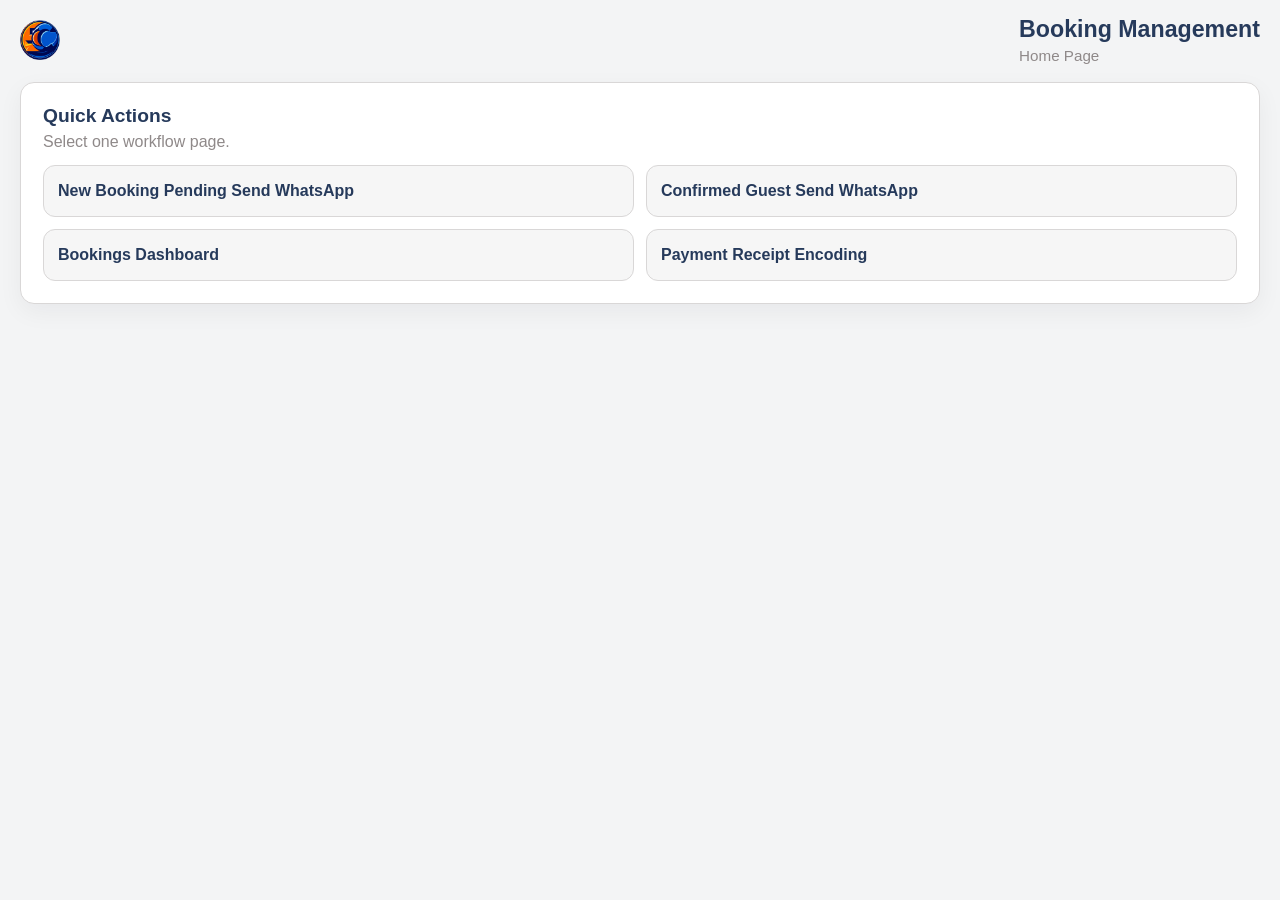
==== index.html @ 5a9a7ebe "Initial public release" ====
<!DOCTYPE html>
<html lang="en">
<head>
  <meta charset="UTF-8" />
  <meta name="viewport" content="width=device-width, initial-scale=1.0" />
  <title>Booking Management Dashboard</title>
  <link rel="icon" type="image/png" href="favicon.png" />
  <link rel="stylesheet" href="style.css" />
</head>
<body>
  <div class="app-shell">
    <header class="topbar">
      <img class="logo-image" src="favicon.png" alt="favicon logo" />
      <div>
        <h1>Booking Management</h1>
        <p id="pageSubtitle" class="subtitle">Home Page</p>
      </div>
    </header>

    <section class="menu-card" aria-label="Main Menu">
      <h2>Quick Actions</h2>
      <p>Select one workflow page.</p>
      <div class="menu-grid">
        <a class="menu-btn" href="new-bookings.html">New Booking Pending Send WhatsApp</a>
        <a class="menu-btn" href="confirmed-whatsapp.html">Confirmed Guest Send WhatsApp</a>
        <a class="menu-btn" href="bookings-dashboard.html">Bookings Dashboard</a>
        <a class="menu-btn" href="payment-receipt-encoding.html">Payment Receipt Encoding</a>
      </div>
    </section>
  </div>
</body>
</html>
---- style.css ----
:root {
  --bg: #f3f4f5;
  --card: #ffffff;
  --text: #263a5b;
  --muted: #8f8989;
  --line: #d9d7d7;
  --primary: #263a5b;
  --primary-hover: #1f304b;
  --accent: #e16d24;
  --accent-hover: #cb5f1b;
  --success: #0f9f57;
  --danger: #dc2626;
}

* {
  box-sizing: border-box;
}

body {
  margin: 0;
  font-family: "Segoe UI", Roboto, Arial, sans-serif;
  background: var(--bg);
  color: var(--text);
}

.app-shell {
  max-width: 1800px;
  width: 100%;
  margin: 0 auto;
  padding: 16px 20px;
}

.topbar {
  display: flex;
  justify-content: space-between;
  align-items: center;
  gap: 16px;
  margin-bottom: 18px;
}

.topbar h1 {
  margin: 0;
  font-size: 1.45rem;
}

.logo-image {
  width: 40px;
  height: 40px;
  object-fit: contain;
  border-radius: 8px;
}

.subtitle {
  margin: 4px 0 0;
  color: var(--muted);
  font-size: 0.95rem;
}

.pending-card {
  background: var(--card);
  border: 1px solid var(--line);
  border-radius: 12px;
  padding: 12px 16px;
  min-width: 150px;
  text-align: right;
}

.pending-label {
  display: block;
  color: var(--muted);
  font-size: 0.8rem;
}

.pending-value {
  font-size: 1.7rem;
  font-weight: 700;
  line-height: 1.1;
}

.dashboard-card {
  background: var(--card);
  border: 1px solid var(--line);
  border-radius: 14px;
  overflow: hidden;
  box-shadow: 0 8px 24px rgba(16, 24, 40, 0.05);
}

.menu-card {
  background: var(--card);
  border: 1px solid var(--line);
  border-radius: 14px;
  padding: 22px;
  box-shadow: 0 8px 24px rgba(16, 24, 40, 0.05);
}

.menu-card h2 {
  margin: 0 0 6px;
  font-size: 1.2rem;
}

.menu-card p {
  margin: 0 0 14px;
  color: var(--muted);
}

.menu-grid {
  display: grid;
  grid-template-columns: repeat(2, minmax(200px, 1fr));
  gap: 12px;
}

.menu-btn {
  border: 1px solid var(--line);
  background: #f6f6f6;
  color: var(--text);
  border-radius: 12px;
  padding: 16px 14px;
  font-weight: 700;
  text-align: left;
  cursor: pointer;
  text-decoration: none;
  display: block;
}

.menu-btn:hover {
  border-color: rgba(38, 58, 91, 0.45);
  background: rgba(38, 58, 91, 0.08);
}

.controls {
  display: grid;
  grid-template-columns: minmax(220px, 1fr) minmax(190px, 240px) auto;
  gap: 12px;
  align-items: end;
  padding: 16px;
  border-bottom: 1px solid var(--line);
}

.control-field {
  display: flex;
  flex-direction: column;
  gap: 6px;
}

.control-field span {
  font-size: 0.85rem;
  color: var(--muted);
}

input,
select,
button {
  font: inherit;
}

input,
select {
  width: 100%;
  border: 1px solid var(--line);
  border-radius: 10px;
  padding: 10px 12px;
  outline: none;
}

input:focus,
select:focus {
  border-color: var(--primary);
  box-shadow: 0 0 0 3px rgba(38, 58, 91, 0.15);
}

.btn {
  border: none;
  border-radius: 10px;
  padding: 10px 14px;
  font-weight: 600;
  cursor: pointer;
  transition: background-color 0.15s ease, transform 0.05s ease;
}

.btn:active {
  transform: translateY(1px);
}

.btn-primary {
  background: var(--primary);
  color: #fff;
}

.btn-primary:hover {
  background: var(--primary-hover);
}

.btn-secondary {
  background: rgba(225, 109, 36, 0.14);
  color: #7a3e15;
}

.btn-secondary:hover {
  background: rgba(225, 109, 36, 0.22);
}

.send-btn {
  background: var(--success);
  color: #fff;
  padding: 8px 12px;
  border-radius: 8px;
  border: none;
  cursor: pointer;
  font-weight: 600;
}

.send-btn:hover {
  filter: brightness(0.95);
}

.send-btn:disabled {
  opacity: 0.55;
  cursor: wait;
}

.receipt-editor {
  display: grid;
  gap: 6px;
  min-width: 220px;
}

.receipt-editor .receipt-type,
.receipt-editor .receipt-invoice,
.receipt-editor .receipt-file {
  width: 100%;
  border: 1px solid var(--line);
  border-radius: 8px;
  padding: 7px 9px;
  background: #fff;
}

.receipt-editor .receipt-save {
  padding: 8px 10px;
}

.invoice-cell {
  display: inline-block;
  padding: 6px 8px;
  border-radius: 8px;
}

.invoice-filled {
  background: #dcfce7;
  color: #166534;
  font-weight: 700;
}

.invoice-row-complete td {
  background: #dcfce7;
}

.invoice-row-complete td:first-child {
  background: #dcfce7;
}

.status-complete-row td {
  background: #dcfce7;
}

.status-pending-row td {
  background: #fee2e2;
}

.status-complete-row td:first-child {
  background: #dcfce7;
}

.status-pending-row td:first-child {
  background: #fee2e2;
}

.receipt-click-row {
  cursor: pointer;
}

.receipt-click-row:hover td {
  background: rgba(38, 58, 91, 0.08);
}

.table-wrap {
  position: relative;
  min-height: 240px;
}

.table-scroll {
  overflow-x: auto;
}

table {
  width: 100%;
  min-width: 1500px;
  border-collapse: collapse;
}

th,
td {
  text-align: left;
  padding: 12px 14px;
  border-bottom: 1px solid var(--line);
  white-space: normal;
  vertical-align: top;
}

thead th:first-child,
tbody td:first-child {
  position: sticky;
  left: 0;
  z-index: 2;
  background: #fff;
}

thead th:first-child {
  z-index: 3;
  background: #f7f7f8;
}

th {
  font-size: 0.82rem;
  color: var(--muted);
  font-weight: 600;
  letter-spacing: 0.2px;
  background: #f7f7f8;
}

.empty-state {
  text-align: center;
  color: var(--muted);
  padding: 30px 12px;
}

.loading-overlay {
  position: absolute;
  inset: 0;
  background: rgba(255, 255, 255, 0.65);
  display: grid;
  place-items: center;
  gap: 10px;
  z-index: 10;
  pointer-events: none;
}

.loading-overlay[hidden] {
  display: none !important;
}

.spinner {
  width: 34px;
  height: 34px;
  border: 3px solid #dddede;
  border-top-color: var(--primary);
  border-radius: 50%;
  animation: spin 0.8s linear infinite;
}

@keyframes spin {
  to {
    transform: rotate(360deg);
  }
}

.toast {
  position: fixed;
  bottom: 18px;
  right: 18px;
  background: var(--primary);
  color: #fff;
  padding: 10px 14px;
  border-radius: 10px;
  font-size: 0.9rem;
  box-shadow: 0 8px 20px rgba(17, 24, 39, 0.24);
  z-index: 120;
}

.modal {
  position: fixed;
  inset: 0;
  background: rgba(15, 23, 42, 0.45);
  display: grid;
  place-items: center;
  z-index: 150;
}

.modal[hidden] {
  display: none !important;
}

.modal-content {
  width: min(92vw, 560px);
  background: #fff;
  border-radius: 12px;
  padding: 18px;
  box-shadow: 0 16px 40px rgba(2, 8, 23, 0.25);
}

.modal-content h3 {
  margin: 0 0 6px;
}

.modal-subtext {
  margin: 0 0 12px;
  color: var(--muted);
}

.modal-grid {
  display: grid;
  grid-template-columns: 1fr 1fr;
  gap: 10px;
  margin-bottom: 12px;
}

.modal-label {
  display: block;
  font-size: 0.85rem;
  color: var(--muted);
  margin-bottom: 6px;
}

.modal-value {
  border: 1px solid var(--line);
  border-radius: 8px;
  padding: 9px 10px;
  min-height: 40px;
  background: #f7f7f8;
}

.modal-actions {
  display: flex;
  justify-content: flex-end;
  gap: 8px;
  margin-top: 14px;
}

.validation-note {
  margin: 6px 0 0;
  color: #b91c1c;
  font-size: 0.85rem;
  font-weight: 600;
}

.saving-indicator {
  margin-top: 10px;
  display: flex;
  align-items: center;
  gap: 8px;
  color: #1f2937;
  font-size: 0.9rem;
}

.saving-spinner {
  width: 16px;
  height: 16px;
  border: 2px solid #dddede;
  border-top-color: var(--accent);
  border-radius: 50%;
  animation: spin 0.8s linear infinite;
}

@media (max-width: 860px) {
  .controls {
    grid-template-columns: 1fr;
  }

  .menu-grid {
    grid-template-columns: 1fr;
  }

  .pending-card {
    text-align: left;
  }

  .topbar {
    flex-direction: column;
    align-items: flex-start;
  }
}

@media (max-width: 620px) {
  .app-shell {
    padding: 12px;
  }

  th,
  td {
    padding: 10px;
    font-size: 0.9rem;
  }
}
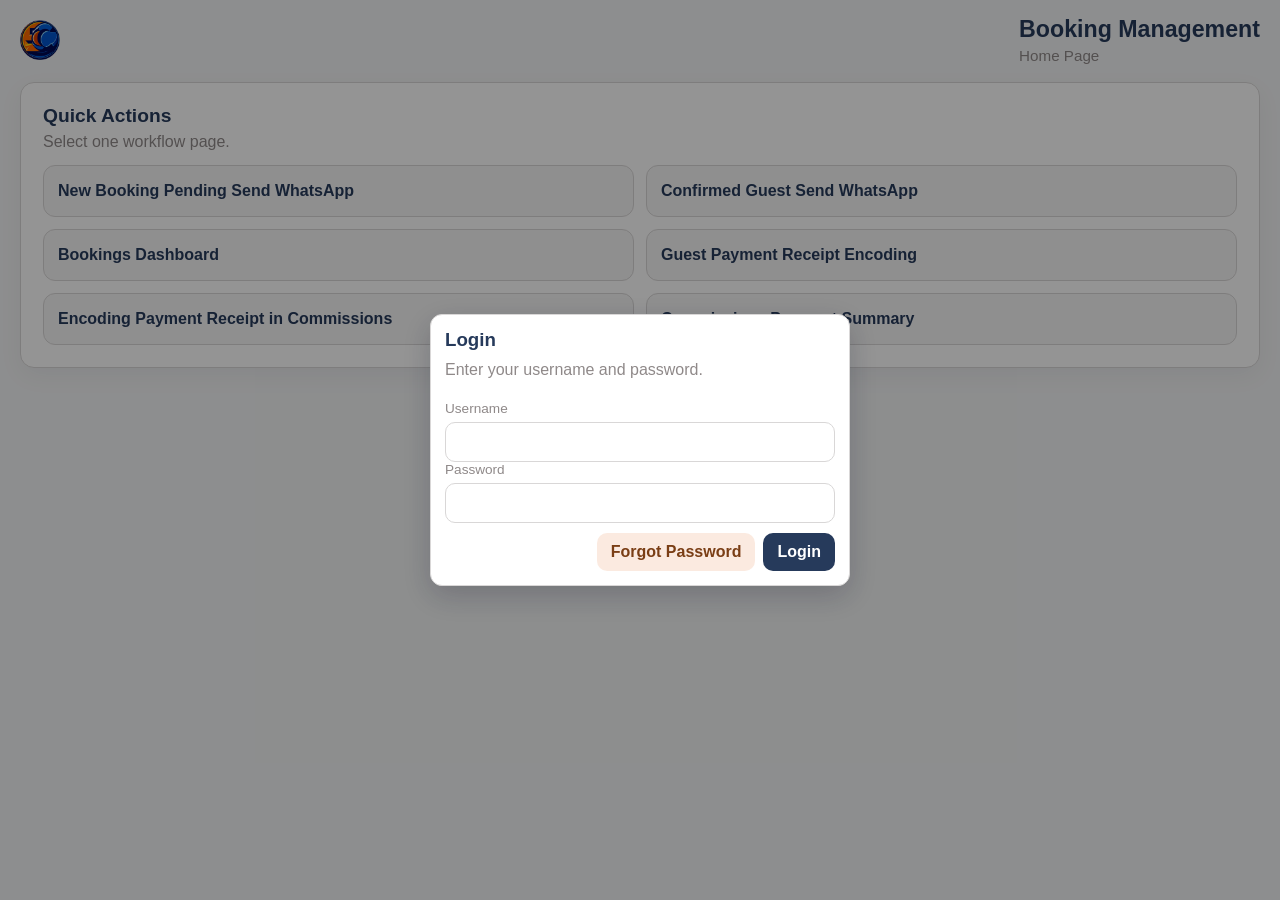
==== commit d2ea72a9: "Update commissions dashboard details and deployment URL" ====
--- a/index.html
+++ b/index.html
@@ -21,12 +21,15 @@
       <h2>Quick Actions</h2>
       <p>Select one workflow page.</p>
       <div class="menu-grid">
-        <a class="menu-btn" href="new-bookings.html">New Booking Pending Send WhatsApp</a>
-        <a class="menu-btn" href="confirmed-whatsapp.html">Confirmed Guest Send WhatsApp</a>
-        <a class="menu-btn" href="bookings-dashboard.html">Bookings Dashboard</a>
-        <a class="menu-btn" href="payment-receipt-encoding.html">Payment Receipt Encoding</a>
+        <a class="menu-btn" href="new-bookings.html">New Booking Pending Send WhatsApp <span id="homeNewPendingCount" class="menu-badge" hidden>0</span></a>
+        <a class="menu-btn" href="confirmed-whatsapp.html">Confirmed Guest Send WhatsApp <span id="homeConfirmedPendingCount" class="menu-badge" hidden>0</span></a>
+        <a class="menu-btn" href="bookings-dashboard.html">Bookings Dashboard <span id="homeDashboardPendingCount" class="menu-badge" hidden>0</span></a>
+        <a class="menu-btn" href="payment-receipt-encoding.html">Guest Payment Receipt Encoding <span id="homePaymentNoInvoiceCount" class="menu-badge" hidden>0</span></a>
+        <a class="menu-btn" href="commissions-payment-receipt-encoding.html">Encoding Payment Receipt in Commissions <span id="homeCommissionsUnpaidDateCount" class="menu-badge" hidden>0</span></a>
+        <a class="menu-btn" href="commissions-payment-summary.html">Commissions Payment Summary</a>
       </div>
     </section>
   </div>
+  <script src="script.js" defer></script>
 </body>
 </html>
--- a/style.css
+++ b/style.css
@@ -122,6 +122,67 @@
   display: block;
 }
 
+.menu-badge {
+  float: right;
+  min-width: 26px;
+  padding: 2px 8px;
+  border-radius: 999px;
+  background: var(--danger);
+  color: #fff;
+  font-size: 0.8rem;
+  text-align: center;
+}
+
+.commissions-unpaid-section {
+  margin-top: 14px;
+}
+
+.commissions-unpaid-header {
+  display: flex;
+  justify-content: space-between;
+  align-items: flex-start;
+  gap: 14px;
+  margin-bottom: 12px;
+}
+
+.commissions-unpaid-header h2 {
+  margin: 0 0 6px;
+  font-size: 1.1rem;
+}
+
+.commissions-unpaid-header p {
+  margin: 0;
+  color: var(--muted);
+}
+
+.commissions-unpaid-table {
+  min-width: 680px;
+}
+
+.commissions-unpaid-click-row {
+  cursor: pointer;
+}
+
+.commissions-unpaid-detail-row td {
+  background: var(--bg-soft);
+}
+
+.commissions-unpaid-detail-wrap {
+  padding: 8px 0;
+}
+
+.commissions-unpaid-detail-table {
+  width: 100%;
+  min-width: 820px;
+  border-collapse: collapse;
+}
+
+.commissions-unpaid-detail-table th,
+.commissions-unpaid-detail-table td {
+  padding: 9px 10px;
+  border-bottom: 1px solid var(--line);
+}
+
 .menu-btn:hover {
   border-color: rgba(38, 58, 91, 0.45);
   background: rgba(38, 58, 91, 0.08);
@@ -166,6 +227,98 @@
 select:focus {
   border-color: var(--primary);
   box-shadow: 0 0 0 3px rgba(38, 58, 91, 0.15);
+}
+
+.multi-date-dropdown {
+  position: relative;
+}
+
+.multi-date-toggle {
+  display: flex;
+  align-items: center;
+  justify-content: space-between;
+  gap: 10px;
+  width: 100%;
+  border: 1px solid var(--line);
+  border-radius: 10px;
+  background: #fff;
+  color: var(--text);
+  padding: 10px 12px;
+  text-align: left;
+  cursor: pointer;
+}
+
+.multi-date-toggle::after {
+  content: "▾";
+  color: var(--muted);
+  font-size: 0.9rem;
+  line-height: 1;
+  transition: transform 0.15s ease;
+}
+
+.multi-date-toggle[aria-expanded="true"]::after {
+  transform: rotate(180deg);
+}
+
+.multi-date-toggle:focus {
+  border-color: var(--primary);
+  box-shadow: 0 0 0 3px rgba(38, 58, 91, 0.15);
+}
+
+.multi-date-menu {
+  position: absolute;
+  top: calc(100% + 6px);
+  left: 0;
+  right: 0;
+  z-index: 40;
+  background: #fff;
+  border: 1px solid var(--line);
+  border-radius: 10px;
+  box-shadow: 0 10px 24px rgba(16, 24, 40, 0.12);
+  max-height: 220px;
+  overflow-y: auto;
+}
+
+.multi-date-options {
+  padding: 6px;
+}
+
+.multi-date-option {
+  width: 100%;
+  display: flex;
+  align-items: center;
+  gap: 10px;
+  border: none;
+  background: transparent;
+  color: var(--text);
+  text-align: left;
+  padding: 8px 10px;
+  border-radius: 8px;
+  cursor: pointer;
+}
+
+.multi-date-option:hover {
+  background: rgba(38, 58, 91, 0.08);
+}
+
+.multi-date-circle {
+  width: 16px;
+  height: 16px;
+  border-radius: 50%;
+  border: 2px solid var(--line);
+  background: #fff;
+  flex: 0 0 16px;
+}
+
+.multi-date-option.selected .multi-date-circle {
+  border-color: var(--accent);
+  background: var(--accent);
+}
+
+.multi-date-empty {
+  color: var(--muted);
+  padding: 8px 10px;
+  font-size: 0.9rem;
 }
 
 .btn {
@@ -435,6 +588,237 @@
   margin-top: 14px;
 }
 
+.receipt-link-btn {
+  border: none;
+  background: transparent;
+  color: var(--primary);
+  font: inherit;
+  font-weight: 700;
+  padding: 0;
+  cursor: pointer;
+  text-decoration: underline;
+}
+
+.receipt-link-btn:hover {
+  color: var(--accent);
+}
+
+.summary-coupon-buttons {
+  display: flex;
+  flex-wrap: wrap;
+  gap: 10px;
+}
+
+.summary-list {
+  display: grid;
+  gap: 12px;
+}
+
+.summary-card {
+  border: 1px solid var(--line);
+  border-radius: 12px;
+  padding: 12px;
+  background: #fff;
+  overflow: visible;
+}
+
+.summary-card-header {
+  display: flex;
+  align-items: center;
+  justify-content: space-between;
+  gap: 12px;
+  margin-bottom: 10px;
+}
+
+.summary-card-header h3 {
+  margin: 0;
+  font-size: clamp(0.72rem, 1.4vw, 0.9rem);
+  line-height: 1.2;
+  white-space: normal;
+  word-break: break-word;
+  overflow: visible;
+}
+
+.summary-card-header > div:last-child {
+  flex-shrink: 0;
+}
+
+.summary-card .table-scroll {
+  overflow-x: visible;
+}
+
+.summary-card table {
+  min-width: 100%;
+  table-layout: auto;
+}
+
+.summary-card th,
+.summary-card td {
+  white-space: normal;
+  word-break: break-word;
+}
+
+.summary-card th:nth-child(3),
+.summary-card th:nth-child(4),
+.summary-card td:nth-child(3),
+.summary-card td:nth-child(4) {
+  white-space: normal;
+  word-break: break-word;
+  font-size: clamp(0.72rem, 1.5vw, 0.92rem);
+}
+
+.summary-card th {
+  font-size: clamp(0.68rem, 1.2vw, 0.82rem);
+  white-space: normal;
+  word-break: break-word;
+  line-height: 1.2;
+}
+
+.summary-grand-total-row td strong {
+  white-space: nowrap;
+  font-size: clamp(0.72rem, 1.5vw, 0.92rem);
+}
+
+.summary-card thead th:first-child,
+.summary-card tbody td:first-child {
+  position: static;
+}
+
+.summary-grand-total-row td {
+  border-top: 1px solid var(--line);
+}
+
+.travel-date-summary {
+  background: var(--card);
+  border: 1px solid var(--line);
+  border-radius: 12px;
+  padding: 0;
+  margin-bottom: 12px;
+}
+
+.travel-date-summary-list {
+  display: grid;
+  grid-template-columns: repeat(4, minmax(120px, 1fr));
+  gap: 10px;
+}
+
+.travel-date-donut-item {
+  display: grid;
+  justify-items: center;
+  gap: 2px;
+  text-align: center;
+}
+
+.travel-date-donut {
+  --completed-angle: 0deg;
+  width: 88px;
+  height: 88px;
+  border-radius: 50%;
+  background: conic-gradient(
+    color-mix(in srgb, var(--success) 35%, white) 0deg var(--completed-angle),
+    color-mix(in srgb, var(--danger) 35%, white) var(--completed-angle) 360deg
+  );
+  display: grid;
+  place-items: center;
+}
+
+.travel-date-donut-inner {
+  width: 58px;
+  height: 58px;
+  border-radius: 50%;
+  background: var(--card);
+  border: 1px solid var(--line);
+  display: grid;
+  place-items: center;
+  font-weight: 700;
+  font-size: 1rem;
+  color: var(--text);
+}
+
+.travel-date-donut-date {
+  margin: 0;
+  font-size: 0.8rem;
+  font-weight: 600;
+}
+
+.travel-date-donut-meta {
+  margin: 0;
+  font-size: 0.72rem;
+  color: var(--muted);
+  line-height: 1.2;
+}
+
+body[data-page="commissions-payment-summary"] .app-shell {
+  max-width: 100%;
+  padding: 6px;
+}
+
+body[data-page="commissions-payment-summary"] .topbar {
+  margin: 0 0 8px;
+}
+
+body[data-page="commissions-payment-summary"] .dashboard-card {
+  border-radius: 8px;
+}
+
+body[data-page="commissions-payment-summary"] .controls {
+  padding: 8px;
+  gap: 8px;
+}
+
+body[data-page="commissions-payment-summary"] .menu-card {
+  padding: 8px;
+  border-radius: 8px;
+  margin: 0;
+}
+
+body[data-page="commissions-payment-summary"] .summary-list {
+  gap: 8px;
+}
+
+body[data-page="commissions-payment-summary"] .summary-card {
+  padding: 8px;
+  margin: 0;
+}
+
+.image-viewer-content {
+  width: min(94vw, 980px);
+  padding: 14px;
+}
+
+.image-viewer-header {
+  display: flex;
+  align-items: center;
+  justify-content: space-between;
+  gap: 12px;
+  margin-bottom: 10px;
+}
+
+.image-viewer-header h3 {
+  margin: 0;
+}
+
+.image-viewer-body {
+  border: 1px solid var(--line);
+  border-radius: 10px;
+  background: #f7f7f8;
+  display: grid;
+  place-items: center;
+  padding: 8px;
+  min-height: 280px;
+  max-height: 75vh;
+  overflow: auto;
+}
+
+.image-viewer-body img {
+  display: block;
+  max-width: 100%;
+  max-height: 70vh;
+  width: auto;
+  height: auto;
+  border-radius: 8px;
+}
+
 .validation-note {
   margin: 6px 0 0;
   color: #b91c1c;
@@ -460,6 +844,41 @@
   animation: spin 0.8s linear infinite;
 }
 
+.auth-modal {
+  position: fixed;
+  inset: 0;
+  z-index: 4000;
+  background: rgba(0, 0, 0, 0.42);
+  display: grid;
+  place-items: center;
+  padding: 14px;
+}
+
+.auth-modal[hidden] {
+  display: none;
+}
+
+.auth-modal-card {
+  width: min(96vw, 420px);
+  background: var(--card);
+  border: 1px solid var(--line);
+  border-radius: 12px;
+  padding: 14px;
+  box-shadow: 0 10px 30px rgba(16, 24, 40, 0.22);
+  display: grid;
+  gap: 10px;
+}
+
+.auth-modal-card h3 {
+  margin: 0;
+}
+
+.auth-modal-actions {
+  display: flex;
+  justify-content: flex-end;
+  gap: 8px;
+}
+
 @media (max-width: 860px) {
   .controls {
     grid-template-columns: 1fr;
@@ -477,11 +896,48 @@
     flex-direction: column;
     align-items: flex-start;
   }
+
+  .travel-date-summary-list {
+    grid-template-columns: repeat(3, minmax(110px, 1fr));
+  }
 }
 
 @media (max-width: 620px) {
   .app-shell {
     padding: 12px;
+  }
+
+  .summary-card {
+    padding: 10px;
+  }
+
+  .summary-card-header {
+    flex-direction: column;
+    align-items: flex-start;
+    gap: 8px;
+  }
+
+  .summary-card-header > div:last-child {
+    width: 100%;
+  }
+
+  .summary-card-header > div:last-child .btn {
+    width: 100%;
+  }
+
+  .travel-date-summary-list {
+    grid-template-columns: repeat(2, minmax(100px, 1fr));
+  }
+
+  .travel-date-donut {
+    width: 78px;
+    height: 78px;
+  }
+
+  .travel-date-donut-inner {
+    width: 52px;
+    height: 52px;
+    font-size: 0.92rem;
   }
 
   th,
